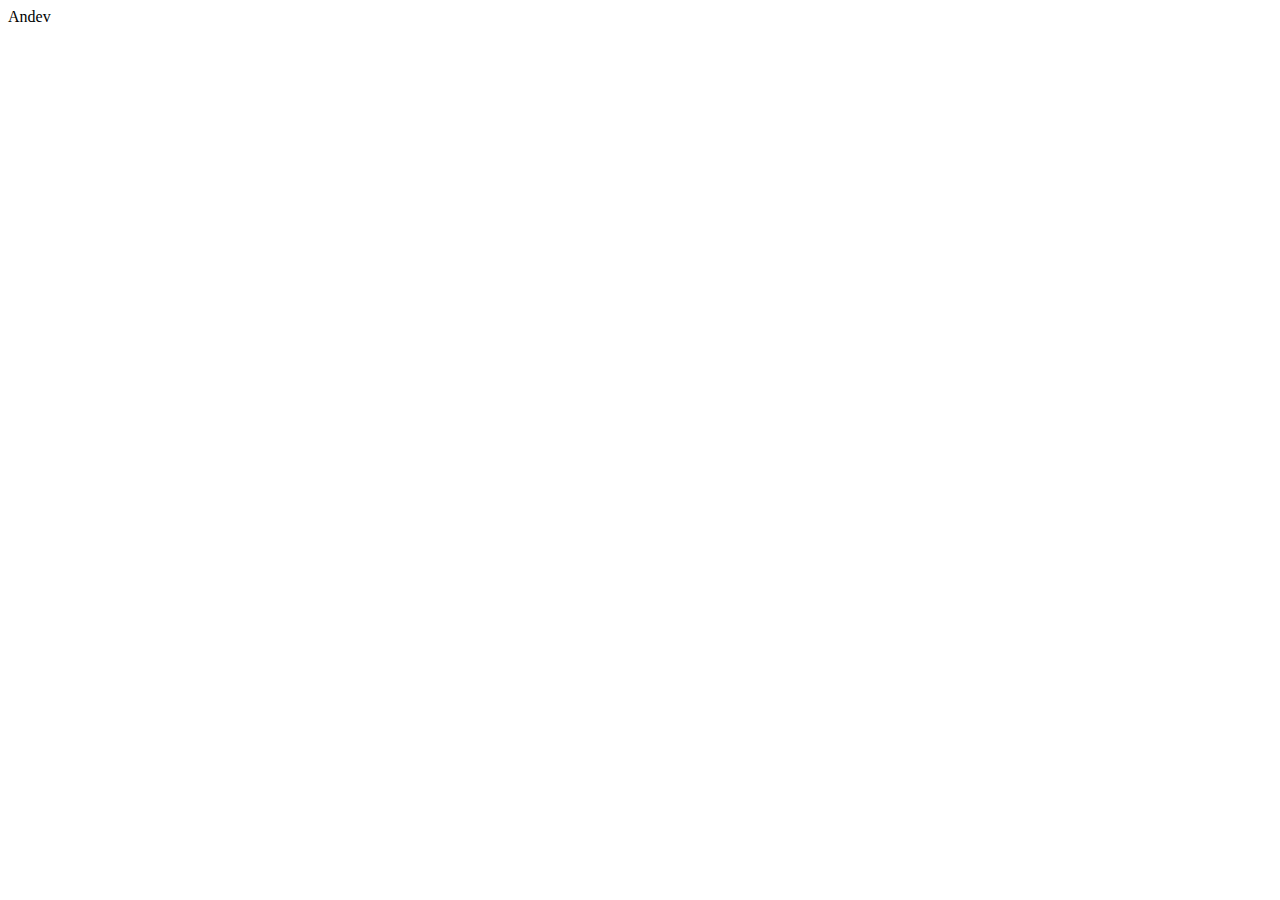
==== v0.1/index.html @ 614fa800 "Create index.html" ====
<!DOCTYPE html>
<html lang="en">
<head>
    <meta charset="UTF-8">
    <meta name="viewport" content="width=device-width, initial-scale=1.0">
    <link rel="stylesheet" href="styles.css">
    <title>Andev</title>
</head>
<body>
    <div class="center-text text-decrypt" data-texts="This site was hacked by Andev; Andev :)" id="output">Andev</div>
    <script src="script.js"></script>
</body>
</html>
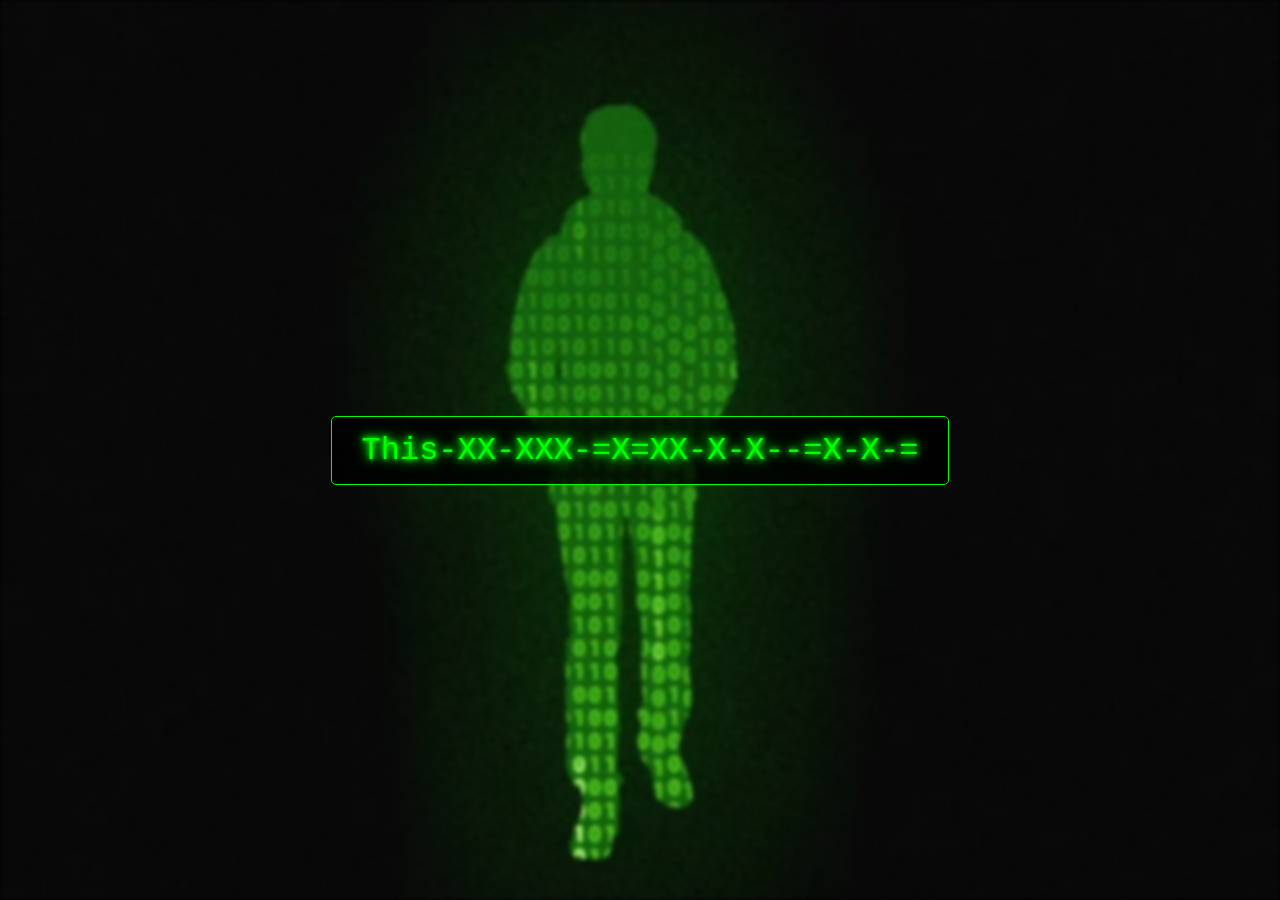
==== commit 1595a86c: "Add files via upload" ====
--- a/v0.1/index.html
+++ b/v0.1/index.html
@@ -1,13 +1,13 @@
-<!DOCTYPE html>
-<html lang="en">
-<head>
-    <meta charset="UTF-8">
-    <meta name="viewport" content="width=device-width, initial-scale=1.0">
-    <link rel="stylesheet" href="styles.css">
-    <title>Andev</title>
-</head>
-<body>
-    <div class="center-text text-decrypt" data-texts="This site was hacked by Andev; Andev :)" id="output">Andev</div>
-    <script src="script.js"></script>
-</body>
-</html>
+<!DOCTYPE html>
+<html lang="en">
+<head>
+    <meta charset="UTF-8">
+    <meta name="viewport" content="width=device-width, initial-scale=1.0">
+    <link rel="stylesheet" href="styles.css">
+    <title>Andev</title>
+</head>
+<body>
+    <div class="center-text text-decrypt" data-texts="This site was hacked by Andev; Andev :)" id="output">Andev</div>
+    <script src="script.js"></script>
+</body>
+</html>
--- a/v0.1/styles.css
+++ b/v0.1/styles.css
@@ -0,0 +1,50 @@
+/* Estilos Gerais */
+body {
+    margin: 0;
+    padding: 0;
+    height: 100vh;
+    display: flex;
+    align-items: center;
+    justify-content: center;
+    font-family: 'Courier New', 'Lucida Console', 'Consolas', monospace;
+    color: #0f0;
+    background-color: black;
+    overflow: hidden;
+    position: relative;
+    z-index: 0;
+}
+
+body::before {
+    content: "";
+    position: absolute;
+    top: 0;
+    right: 0;
+    bottom: 0;
+    left: 0;
+    z-index: -1;
+    background-image: url('original.webp');
+    background-size: cover;
+    background-repeat: no-repeat;
+    background-position: center center;
+    filter: blur(2px);
+}
+
+.center-text {
+    font-size: 2em;
+    background: rgba(0, 0, 0, 0.8);
+    padding: 15px 30px;
+    border-radius: 5px;
+    border: 1px solid #0f0;
+    text-shadow: 0 0 5px #0f0, 0 0 10px #0f0, 0 0 15px #0f0;
+    position: relative;
+    max-width: 90%;
+}
+
+/* Media Queries */
+@media (max-width: 600px) {
+    .center-text {
+        font-size: 1em;
+        padding: 15px 20px;
+        text-shadow: none; /* Remove o text-shadow */
+    }
+}